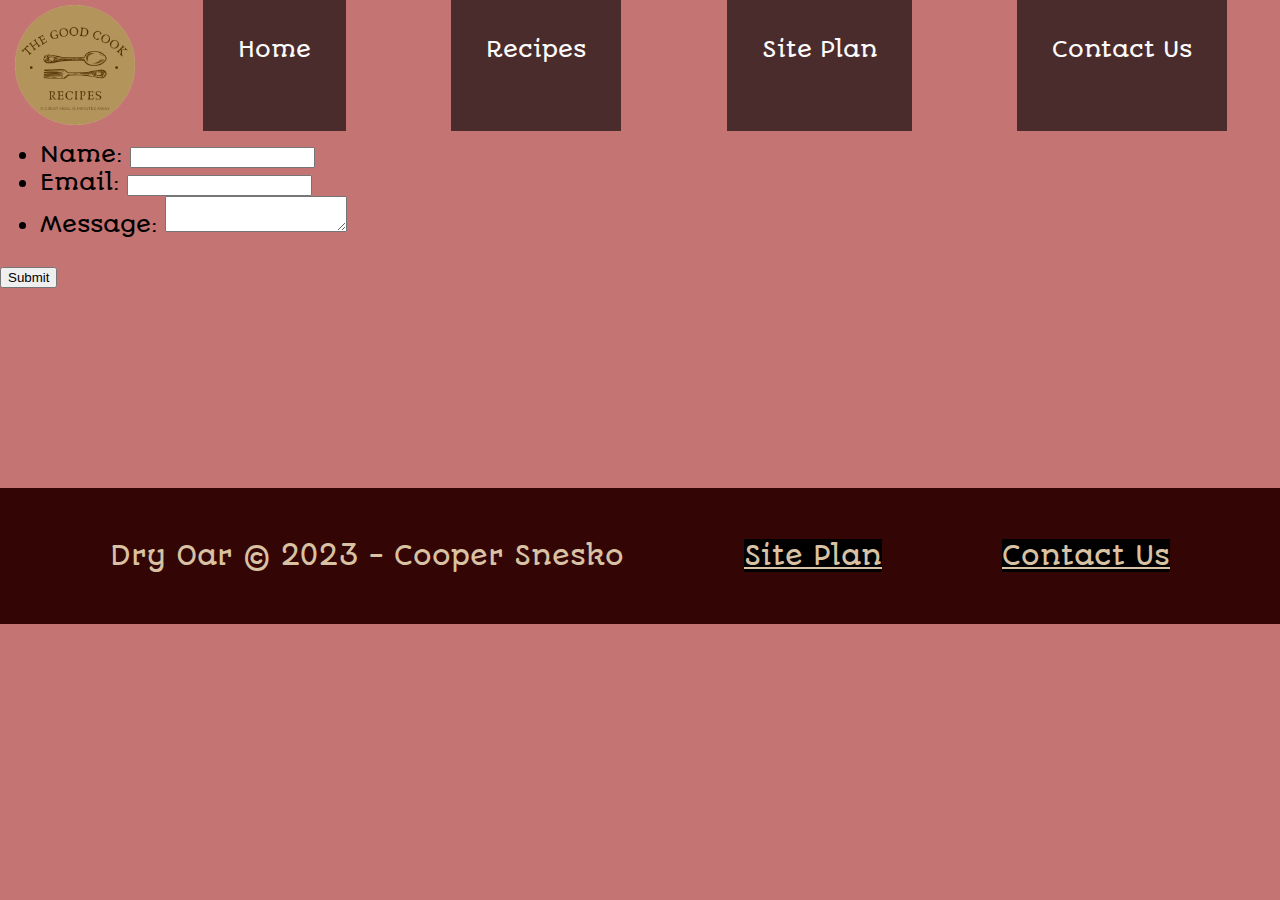
==== contactUs.html @ 09cda942 "fix" ====
<!DOCTYPE html>
<html lang="en">
<head>
    <link rel="stylesheet" href="styles/website.css">
    <link rel="stylesheet" href="styles/contactUs.css">
    <meta charset="UTF-8">
    <meta http-equiv="X-UA-Compatible" content="IE=edge">
    <meta name="viewport" content="width=device-width, initial-scale=1.0">
    <title>Contact Us</title>
</head>
<body>

    <div id="content">
        <header>
            <a id="logo_link" href="index.html">
                <img class="logo" src="images/The_Good_Cook_logo.png" alt="the good cook">
            </a>
            <nav>
                <a href="index.html">Home</a>
                <a href="recipes.html">Recipes</a>
                <a href="site-plan.html">Site Plan</a>
                <a href="contactUs.html">Contact Us</a>
            </nav>
        </header>

        <div id="feedback"></div>

        <main>  
            <form action="#" method="post">
                <ul>
                    <li>
                        <label for="name">Name:</label>
                        <input type="text" id="name" name="user_name" />
                    </li>
                    <li>
                        <label for="mail">Email:</label>
                        <input type="email" id="mail" name="user_email" />
                    </li>
                    <li>
                        <label for="msg">Message:</label>
                        <textarea id="msg" name="user_message"></textarea>
                    </li>
                </ul>
                <button type="submit">Submit</button>
            </form>
        </main>

        <footer>
            <p>Dry Oar &copy; 2023 - Cooper Snesko</p>
            <p><a href="site-plan.html">Site Plan</a></p>
            <p><a href="contactUs.html">Contact Us</a></p>
        </footer>
    </div>

    <script>
        const feedbackElement = document.getElementById('feedback');
        const formElement = document.querySelector('form');

        formElement.addEventListener('submit', function(e) {
            e.preventDefault();
            feedbackElement.innerHTML = 'Hello ' + formElement.user_name.value + '! Thank you for your message. We will get back with you as soon as possible!';
            feedbackElement.style.display = "block";
            document.body.classList.toggle('moveDown');
        });
    </script>
</body>
</html>
---- styles/website.css ----
@import url('https://fonts.googleapis.com/css2?family=Autour+One&display=swap');                                                                                                             
header {
    display: grid;
    grid-template-columns: 150px auto;
    height: 100px;
    margin-bottom: 40px
  }

.home-grid {
    display: grid;
    grid-template-columns: repeat(10,1fr);
}
  
  nav {
    display: flex;
    justify-content: space-around;
  }
  #logo_link {
    padding-top: 5px;
    justify-self: center;
    align-self: center;
  }
  
  #hero-box {
    grid-column: 1/4;
    grid-row: 1/3;
  }
  
  #hero-msg h4 {
    color: rgb(188, 113, 113);
  }
  
  #hero {
    display: grid;
    grid-template-columns: 1fr 3fr 1fr;
    margin-top: -140px; 
  }
  
  #hero-msg {
    grid-column: 2/3;
    grid-row: 1/2;
    margin-top: 130px;
    margin-left: 100px;
    margin-right: 100px;
    padding: 20px;
  }
  
  #hero-box {
    grid-column: 1/4;
    grid-row: 1/3;
    z-index: -1;
  }
  
  .card-img, .dinner {
    width: 100%;
  }
  .mainCourse-card {
    grid-column: 2/4;
    grid-row: 2 / 3;
  }
  
  .snack-card {
    grid-column: 5/7;
    grid-row: 2 / 3;
  }
  
  .dessert-card {
    grid-column: 8 / 10;
    grid-row: 2 / 3;
  }
  
  #background {
    background-color:#eee1e2;
    grid-column: 1 / 12;
    grid-row: 4 / 10;
  }
  
  .dinnerSpread {
    grid-column: 2 / 7;
    grid-row: 5 / 8;
  }
  
  .msg {
    grid-column: 6 / 10;
    grid-row: 6 / 7;
  }
  
  .card-img {
    border: 10px solid #bf7e29;
    transition: transform .5s;
    box-shadow: 5px 5px 10px #6f7364;
  }
  .card-img:hover {
    opacity: .6;
    transform: scale(1.1);
  } 
  
  .msg {
    background-color: #6f7364;
    padding: 35px;
    grid-column: 6/10;
    grid-row: 6/7;
    box-shadow: 5px 5px 10px #6f7364;
  }
  .dinnerSpread {
    width: 100%;
    grid-column: 2/7;
    grid-row: 5/8;
    box-shadow: 5px 5px 10px #6f7364;
  }
:root {
    /* change the values below to your colors from your palette */
    --primary-color: #A31621  ;
    --secondary-color: #172121 ;
    --accent1-color: #FB8B24;
    --accent2-color: #FB8B24;
  
 
    --heading-font: "IM Fell French Canon";
    --paragraph-font: Lato, Helvetica, sans-serif;
  
    /* these colors below should be chosen from among your palette colors above */
    --headline-color-on-white: #7d6161;  /* headlines on a white background */ 
    --headline-color-on-color: white; /* headlines on a colored background */ 
    --paragraph-color-on-white: #57401b; /* paragraph text on a white background */ 
    --paragraph-color-on-color: white; /* paragraph text on a colored background */ 
    --paragraph-background-color: #4b4848  ;
    --nav-link-color: #c57474;
    --nav-background-color: #d4660d;
    --nav-hover-link-color: rgb(196, 108, 108);
    --nav-hover-background-color: #7d0a0a;
    --nav-trans:rgba(0, 0, 0, 0.818);
  }
#content{
  max-width:1600px;  
  margin: 0 auto;
}
nav a,
#hero-msg h1, #hero-msg h4,
.button-box,
main section{
    text-align:center;
    color: #ffb57c;
}
#background{
    height: 725px;
}
body{background-color:var(--nav-link-color)}

.book, .join{
  text-decoration:none;
  background-color:var(--nav-link-color)
}
.book:hover, .join:hover{background-color:var(--nav-link-color)
}

.msg{background-color:var(--nav-link-color)
}
footer{
background-color:var(--nav-link-color)
}
nav a{
    background-color: rgba(0, 0, 0, 0.62);
    color: #d9c2a3;
}
nav a:hover{
    background-color: black;
    color: #d9c2a3;
}
.home-title{
    background-color:var(--nav-trans);
    color: #d9c2a3;
}
h4{
    background-color:var(--nav-trans);
    color: #d9c2a3;
}
.book, .join{
    background-color:var(--nav-trans);
    color: #d9c2a3;
}
.book:hover, .join:hover{
    background-color: black;
    color: #d9c2a3;
}
.msg h2{
    background-color: black;
    color: #d9c2a3;
}
.msg p{
    background-color: black;
    color: #d9c2a3;
}
footer{
    background-color: black;
    color: #d9c2a3;
}
footer a{
    background-color: black;
    color: #d9c2a3;
}
footer a:hover{
    background-color: black;
    color: #d9c2a3;
}
.logo {
    width: 120px
}
.icon {
    width: 80px;
}
#hero-img{
    width: 100%;
    position: absolute
}
nav a {
    text-align: center;
    color: #fcfbfb;
    text-decoration: none;
}    
footer p {
    font-size: 1.2em;
}    
footer p a:hover {
    text-decoration: underline;
}    

body {
    font-family: 'Autour One', Arial, sans-serif;
    font-size: 22px;
    margin: 0;
    padding: 0;
}

.home-title {
    font-family: 'Autour One', Arial, sans-serif;
    font-size: 2em;
}

/* Update font-size for .book, .join, and .msg p */
.book, .join {
    font-size: 22px;
}

.msg p {
    font-size: 0.8em;
}

.msg {
    line-height: 1.5em;
}

#logo_link {
    padding-top: 5px;
}

nav a {
    padding: 35px;
}

.book, .join {
    padding: 15px 30px;
}

.icon {
    padding-top: 10px;
}

.msg {
    padding: 35px;
}

.msg p {
    padding-bottom: 15px;
}

footer {
    padding: 25px 50px;
}

footer .social img {
    padding-top: 15px;
}

.home-title {
    margin-top: 10px;
}

.book, .join {
    margin-top: 50px;
}

.mainCourse-card, .snack-card, .dessert-card {
    margin: 200px 0;
}

footer {
    margin-top: 200px;
}

footer {
    background-color: #340505;
    padding: 25px 50px;
    margin-top: 200px; 
    display: flex;
    justify-content: space-around;
    align-items: center;
  }
         
  @media screen and (max-width: 900px) {
    #hero, .home-grid {
        display: block;
        height: auto;
    }
    nav, footer {
        flex-direction: column;
    }
    nav a {
        display: block;
        padding: 15px;
    }
    #hero {
        margin-top: 0;
    }
    #hero-msg {
        margin-top: 0;
    }
    #hero-msg h4 {
        display: none;
    }
    #hero-msg h1 {
        color: #6f7364;
    }
    .home-title {
        font-size: 25px;
    }
    .mainCourse-card, .snack-card, .dessert-card { 
        margin: 50px auto;
        width: 60%;
    }
    #background {
        display: none;
    }
    .mountains, .msg {
        width: 80%;
        display: block;
        margin: 0 auto;
    }
    footer {
        margin-top: 25px;
    }
  }
  .page2grid {
    display: grid;
grid-template-columns:1fr 2fr;
gap: 25px;
margin-top: 10px;

  }
  .page2border {
    border:5px solid #172121
  }
  .imgfit {
    width: 100%;
  }

  #feedback {
    background-color: antiquewhite;
    position: absolute;
    top: 0;
    left: 0;
    right: 0;
    padding: .5em;
    display: none;      
}
.moveDown {
    margin-top: 3em;
}


 .container {
  position: relative;
  display: flex;
  flex-direction: column;
  align-items: center;
  justify-content: center;
  height: 100vh;
} 

.content {
  padding: 20px;
}

.text-box {
  margin: 0 auto;
  background-color: rgb(46, 43, 43);
  color: white;
  box-shadow: 0 4px 8px rgba(0, 0, 0, 0.1);
  padding: 20px;
  max-width: 800px;
  width: 100%;
}
---- styles/contactUs.css ----
@import url('https://fonts.googleapis.com/css2?family=Autour+One&display=swap');  

main{
    display: grid
    display-grid-column 1fr 1fr 1fr;
    grid-column: ;
}
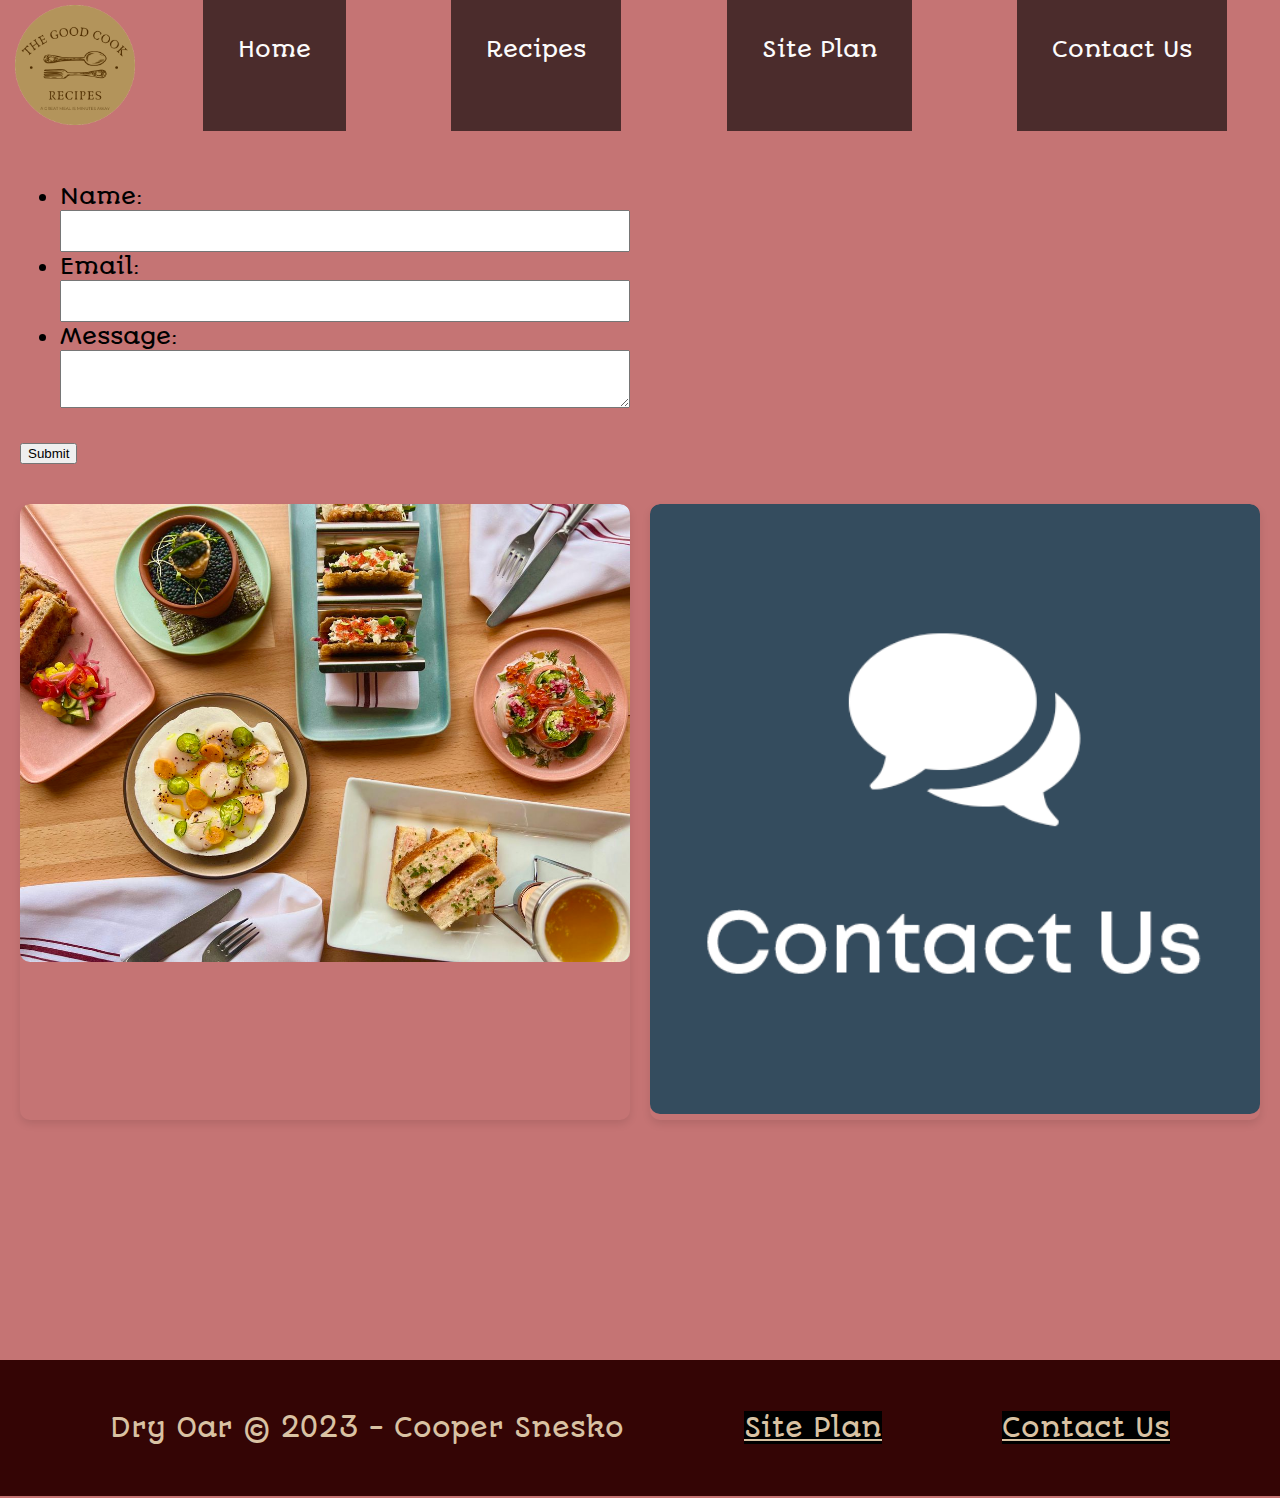
==== commit afecd0d4: "more" ====
--- a/contactUs.html
+++ b/contactUs.html
@@ -44,7 +44,18 @@
                 <button type="submit">Submit</button>
             </form>
         </main>
-
+        <main>
+            <div class="image-container">
+                <img src="images/contactpage.png" alt="image with a phone">
+            </div>
+            <div class="image-container">
+                <img src="images/ContactUsBubble.png" alt="image with bubble">
+            </div>
+            <form action="#" method="post">
+                <!-- Your existing form elements here -->
+            </form>
+        </main>
+        
         <footer>
             <p>Dry Oar &copy; 2023 - Cooper Snesko</p>
             <p><a href="site-plan.html">Site Plan</a></p>
--- a/styles/contactUs.css
+++ b/styles/contactUs.css
@@ -1,7 +1,36 @@
 @import url('https://fonts.googleapis.com/css2?family=Autour+One&display=swap');  
 
-main{
-    display: grid
-    display-grid-column 1fr 1fr 1fr;
-    grid-column: ;
+
+@import url('https://fonts.googleapis.com/css2?family=Autour+One&display=swap');
+
+main {
+    display: grid;
+    grid-template-columns: repeat(2, 1fr); 
+    gap: 20px; 
+    padding: 20px; 
 }
+
+.image-container {
+    overflow: hidden;
+    border-radius: 10px;
+    box-shadow: 0 4px 8px rgba(0, 0, 0, 0.1);
+}
+
+.image-container img {
+    width: 100%;
+    height: auto;
+    border-radius: 10px;
+}
+/* Adjust the size of the inputs for name, email, and message */
+
+form ul li input,
+form ul li textarea {
+    width: 100%; /* Set the width to 100% for full width, or specify a specific width */
+    font-size: 16px; /* Adjust the font size as needed */
+    padding: 10px; /* Add padding for better spacing */
+    box-sizing: border-box; /* Include padding and border in the element's total width and height */
+}
+
+/* Rest of your existing styles */
+
+
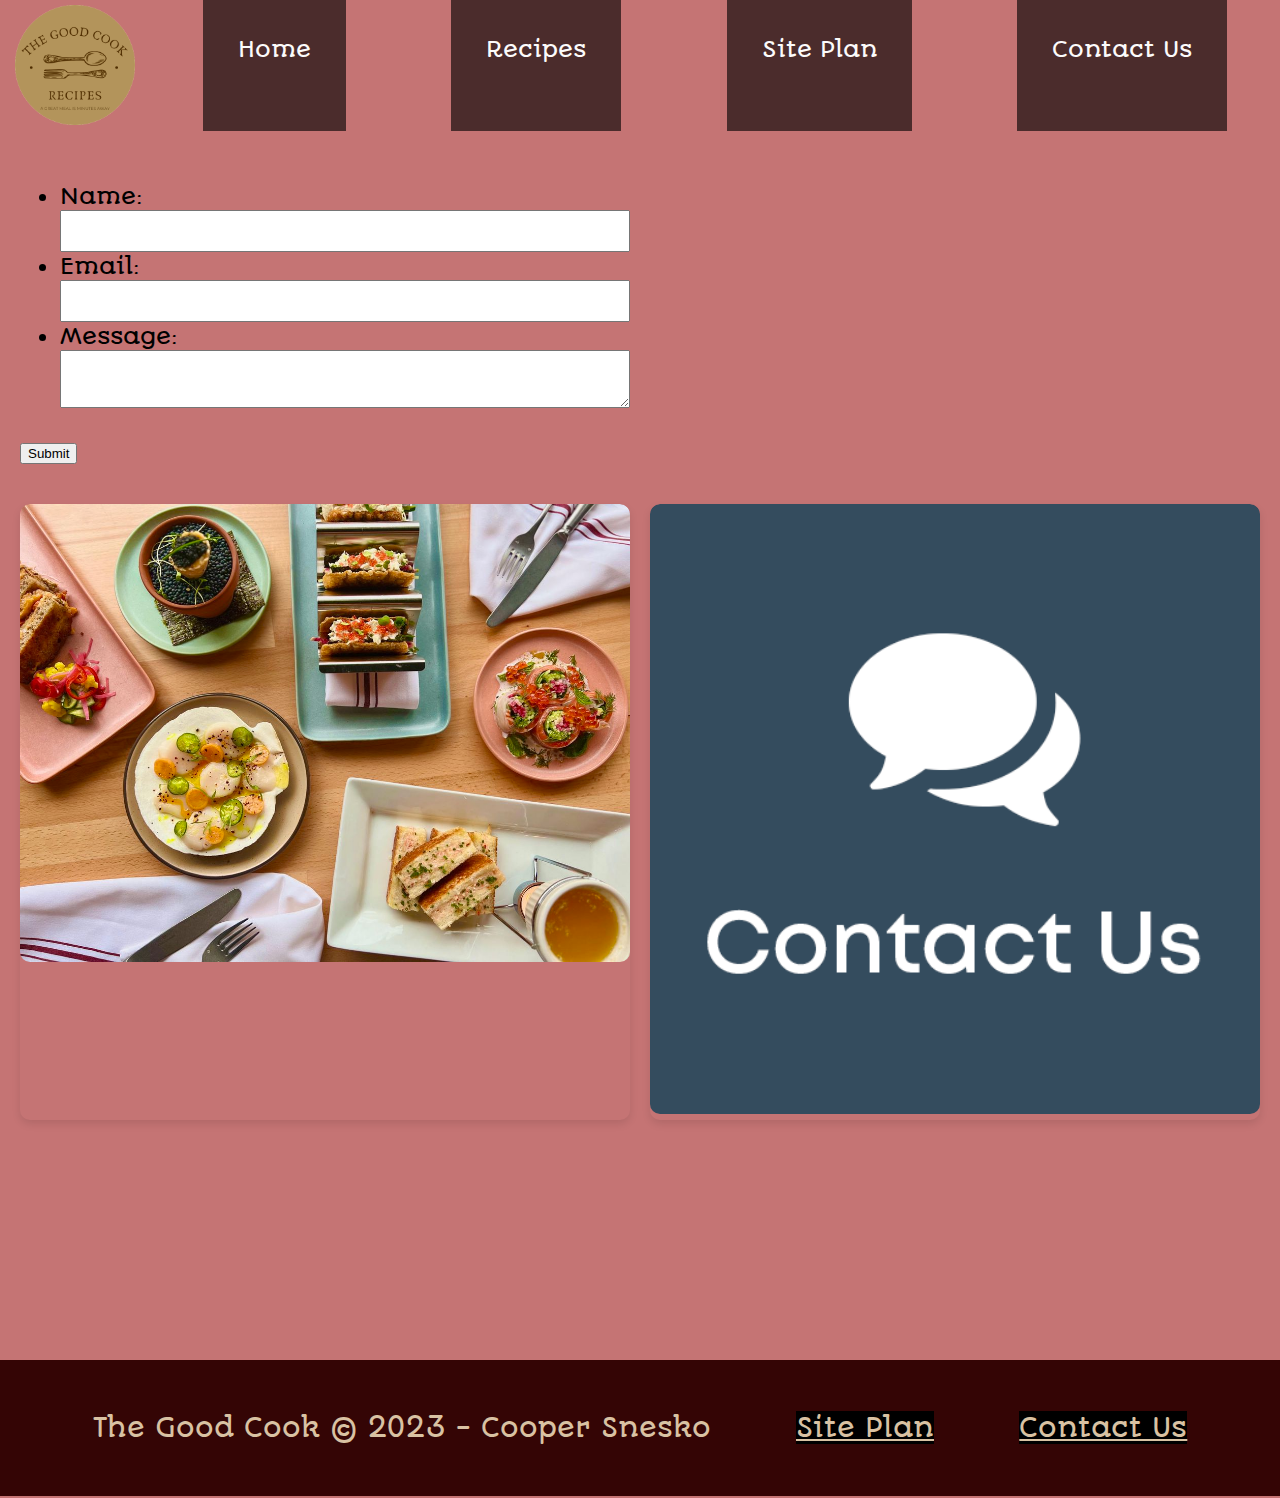
==== commit 9229c872: "siteplan" ====
--- a/contactUs.html
+++ b/contactUs.html
@@ -57,7 +57,7 @@
         </main>
         
         <footer>
-            <p>Dry Oar &copy; 2023 - Cooper Snesko</p>
+            <p>The Good Cook &copy; 2023 - Cooper Snesko</p>
             <p><a href="site-plan.html">Site Plan</a></p>
             <p><a href="contactUs.html">Contact Us</a></p>
         </footer>
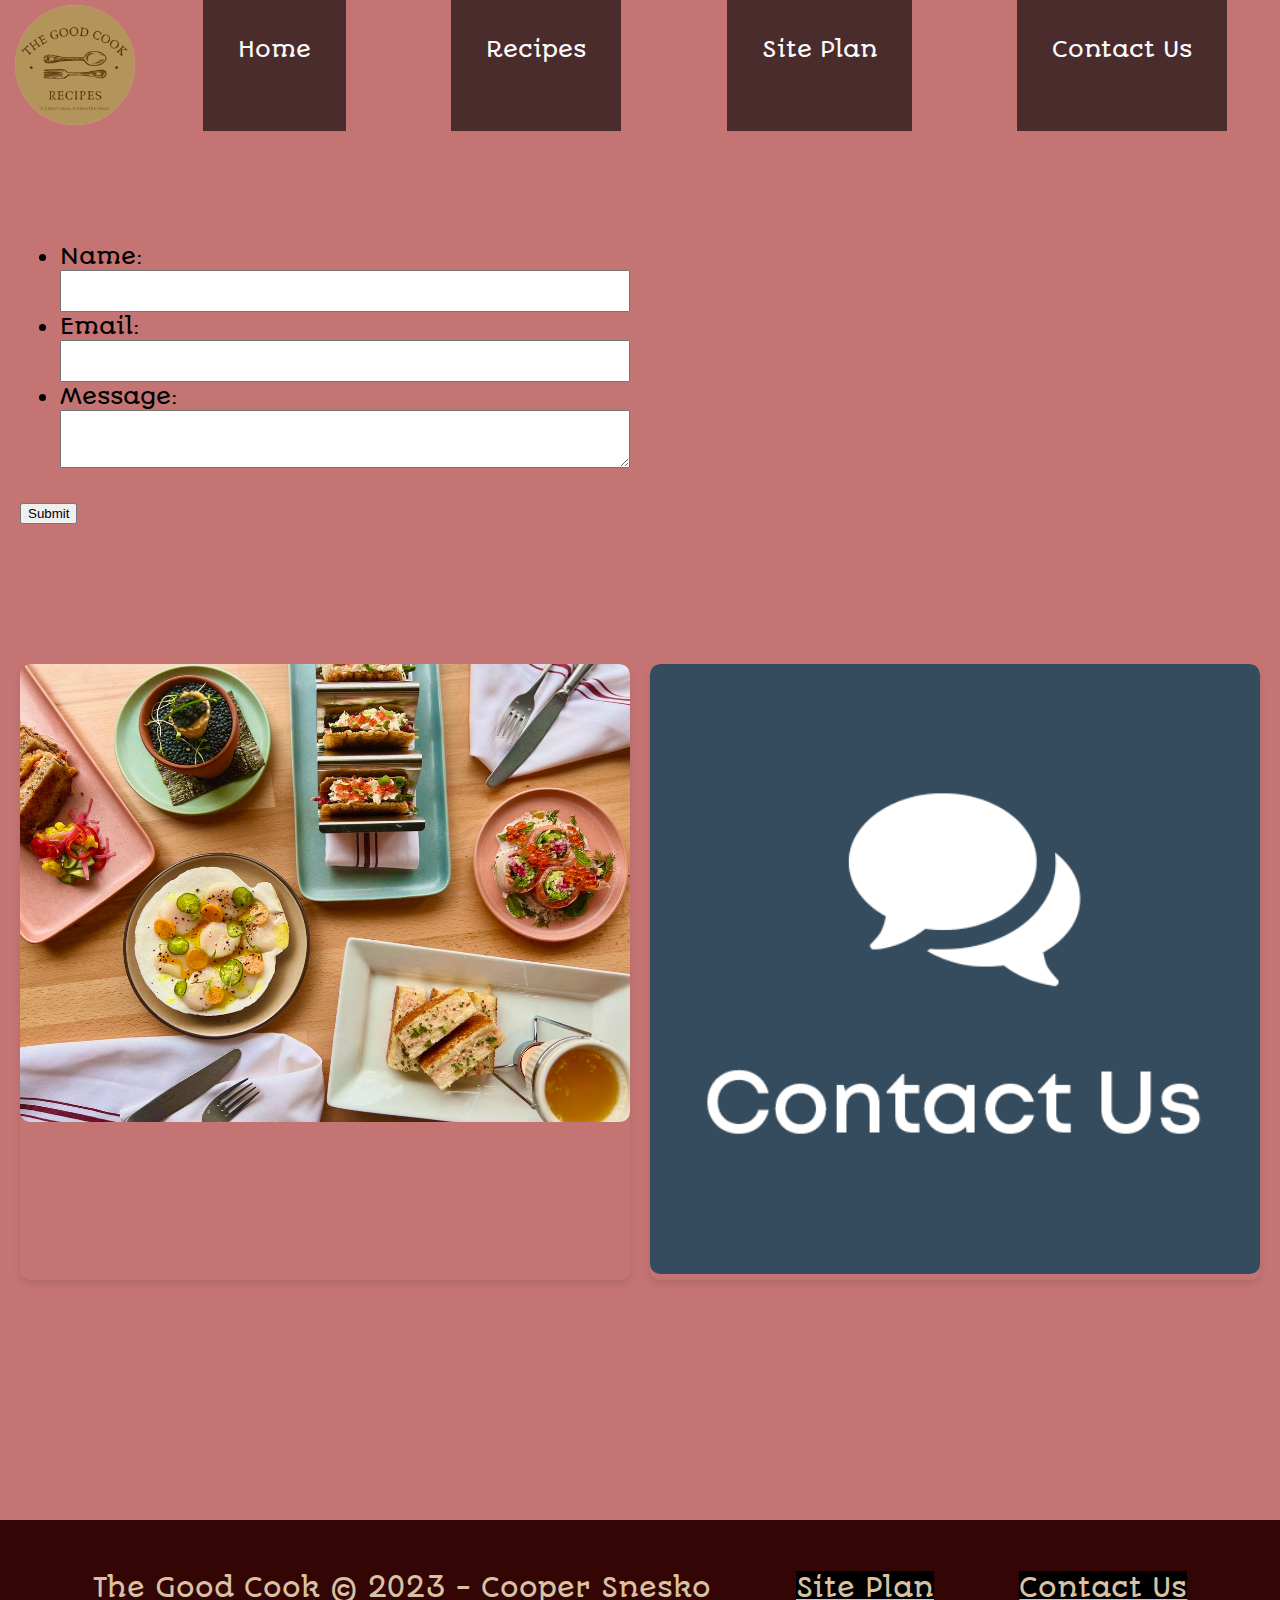
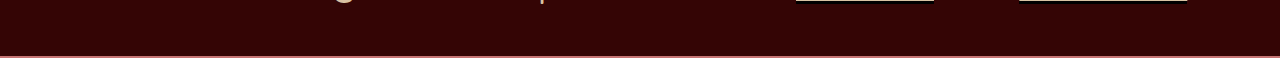
==== commit 67772ff7: "fixed links" ====
--- a/contactUs.html
+++ b/contactUs.html
@@ -12,11 +12,11 @@
 
     <div id="content">
         <header>
-            <a id="logo_link" href="index.html">
+            <a id="logo_link" href="thegoodcook.html">
                 <img class="logo" src="images/The_Good_Cook_logo.png" alt="the good cook">
             </a>
             <nav>
-                <a href="index.html">Home</a>
+                <a href="thegoodcook.html">Home</a>
                 <a href="recipes.html">Recipes</a>
                 <a href="site-plan.html">Site Plan</a>
                 <a href="contactUs.html">Contact Us</a>
--- a/styles/website.css
+++ b/styles/website.css
@@ -315,12 +315,15 @@
     nav, footer {
         flex-direction: column;
     }
+    .home-grid {
+      margin-top: 450px;
+    }
     nav a {
         display: block;
         padding: 15px;
     }
     #hero {
-        margin-top: 0;
+        margin-top: 130px;
     }
     #hero-msg {
         margin-top: 0;
--- a/styles/contactUs.css
+++ b/styles/contactUs.css
@@ -8,6 +8,7 @@
     grid-template-columns: repeat(2, 1fr); 
     gap: 20px; 
     padding: 20px; 
+    margin-top: 100px;
 }
 
 .image-container {
@@ -25,12 +26,12 @@
 
 form ul li input,
 form ul li textarea {
-    width: 100%; /* Set the width to 100% for full width, or specify a specific width */
-    font-size: 16px; /* Adjust the font size as needed */
-    padding: 10px; /* Add padding for better spacing */
-    box-sizing: border-box; /* Include padding and border in the element's total width and height */
+    width: 100%; 
+    font-size: 16px; 
+    padding: 10px;
+    box-sizing: border-box;
 }
 
-/* Rest of your existing styles */
 
 
+
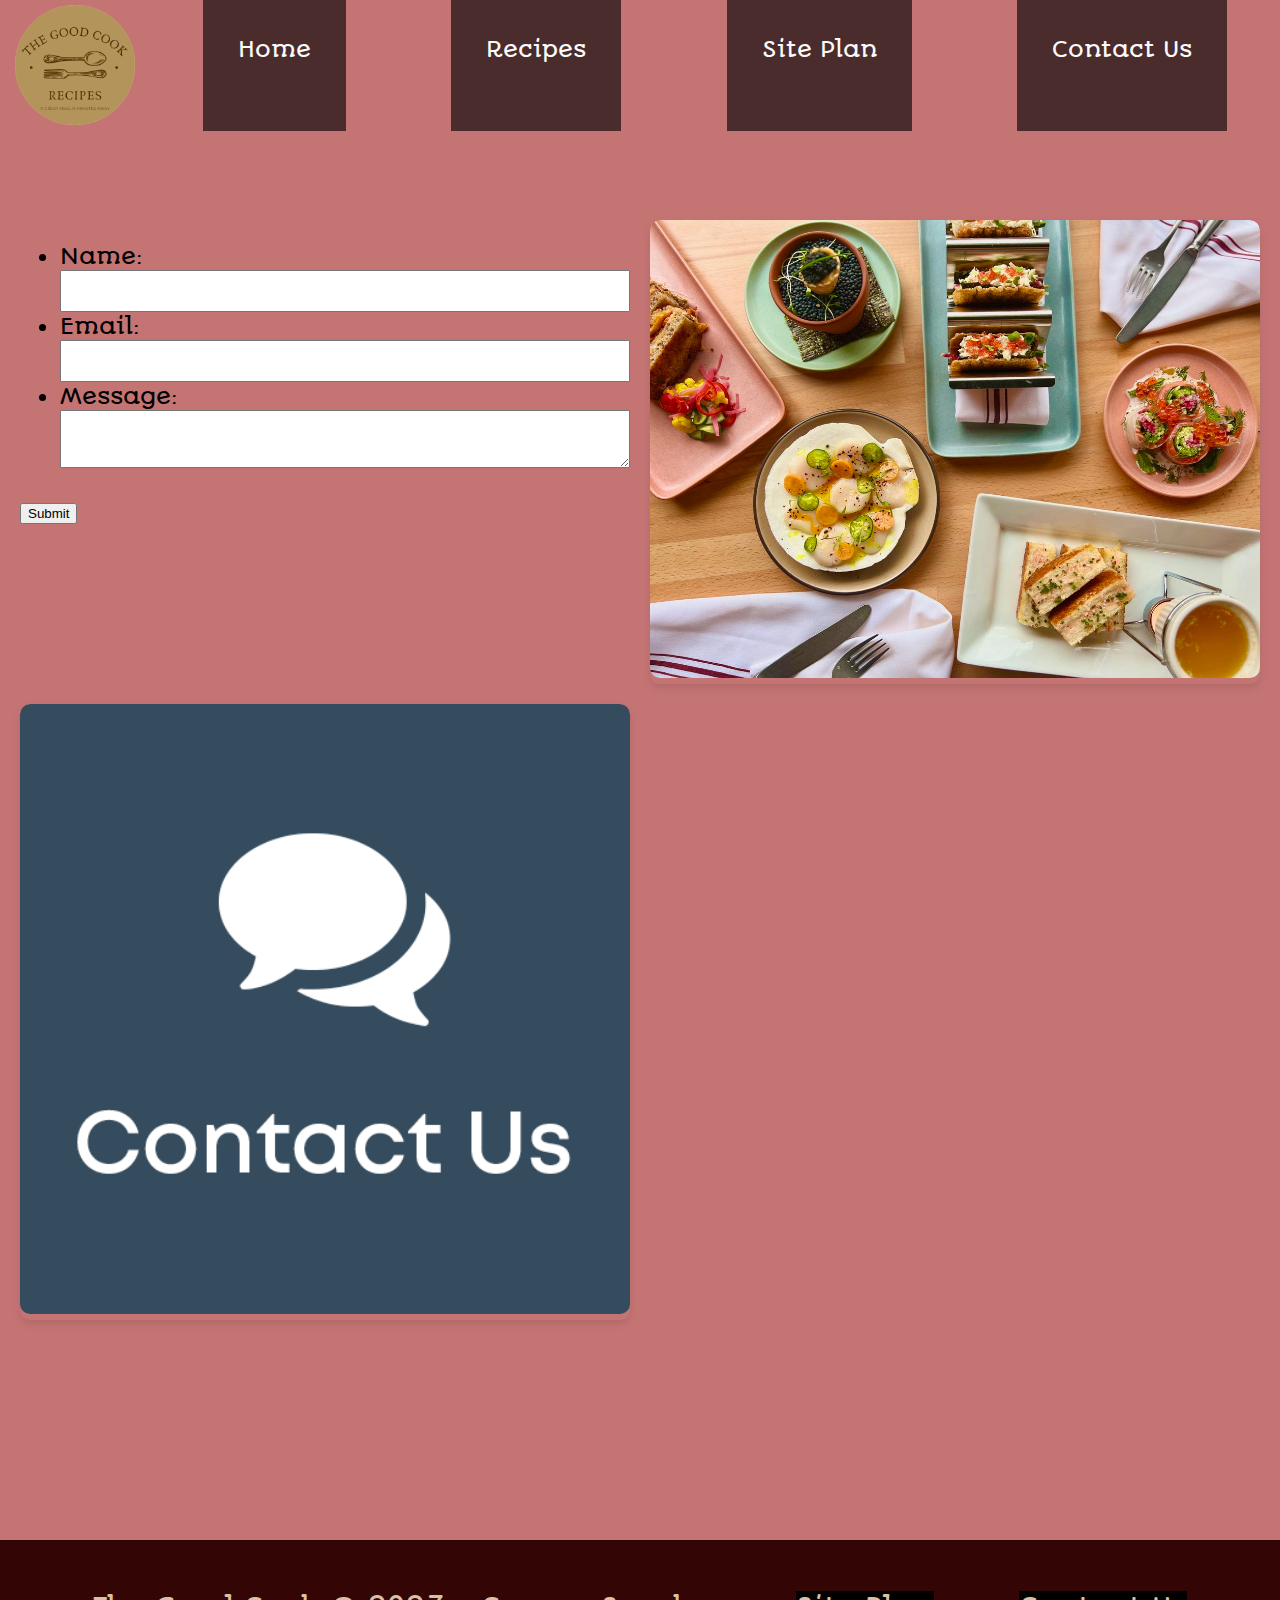
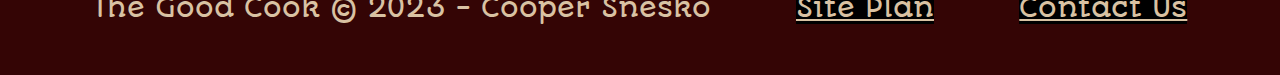
==== commit cc71a179: "fixed" ====
--- a/contactUs.html
+++ b/contactUs.html
@@ -43,8 +43,9 @@
                 </ul>
                 <button type="submit">Submit</button>
             </form>
-        </main>
-        <main>
+       
+
+        
             <div class="image-container">
                 <img src="images/contactpage.png" alt="image with a phone">
             </div>
@@ -52,7 +53,7 @@
                 <img src="images/ContactUsBubble.png" alt="image with bubble">
             </div>
             <form action="#" method="post">
-                <!-- Your existing form elements here -->
+            
             </form>
         </main>
         
